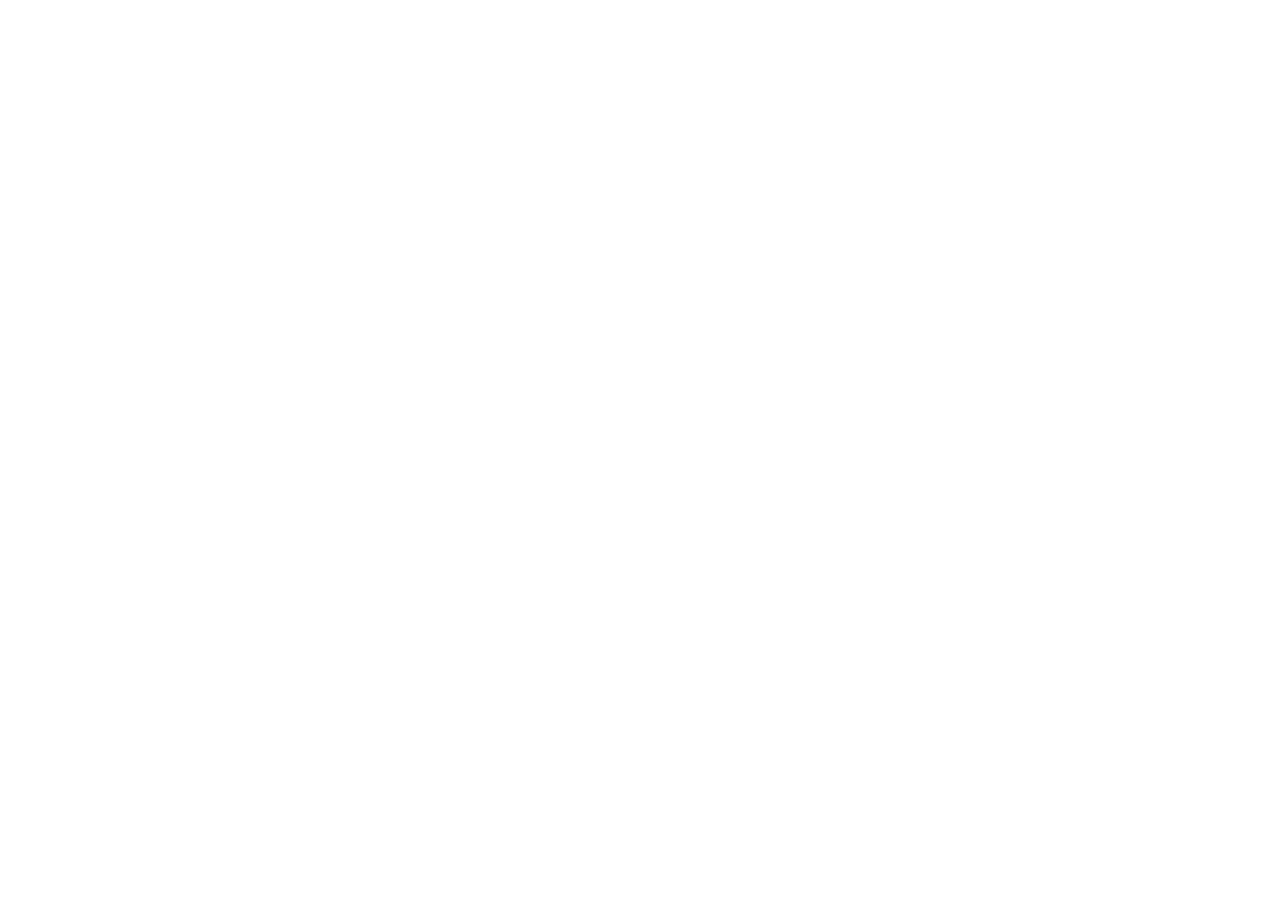
==== project-files/coffeerun/index.html @ 3216a200 "Create basic layout file and first module (149 - 160)" ====
<!DOCTYPE html>
<html lang="en" dir="ltr">
  <head>
    <meta charset="utf-8">
    <title>coffeerun</title>
  </head>
  <body>
    <script src="scripts/datastore.js" charset="utf-8"></script>

  </body>
</html>
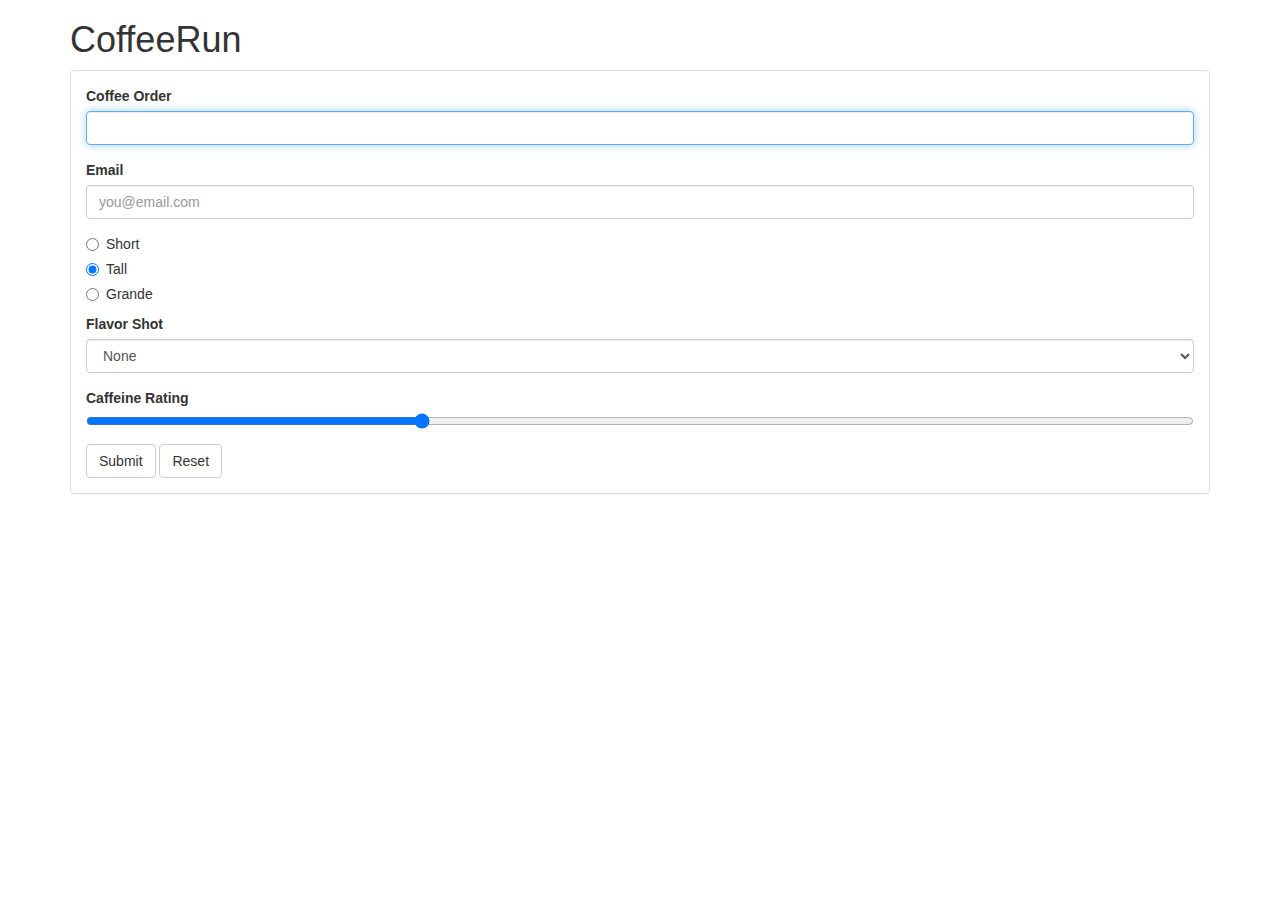
==== commit 70d2c9ee: "First piece of UI (chapter 9)" ====
--- a/project-files/coffeerun/index.html
+++ b/project-files/coffeerun/index.html
@@ -3,9 +3,82 @@
   <head>
     <meta charset="utf-8">
     <title>coffeerun</title>
+    <link rel="stylesheet" href="https://cdnjs.cloudflare.com/ajax/libs/twitter-bootstrap/3.3.6/css/bootstrap.min.css"></link>
   </head>
-  <body>
+  <body class="container">
+    <header>
+      <h1>CoffeeRun</h1>
+    </header>
+
+    <section>
+      <div class="panel panel-default">
+        <div class="panel-body">
+          <form data-coffee-order="form">
+            <!-- Divs in forms necessary for bootstrap -->
+            <!-- COFFEE ORDER -->
+            <div class="form-group">
+              <!-- Match the label's 'for attribute' to the 'id attribute' of the form element -->
+              <!-- This makes it so that clicking on the form label makes the linked form element active -->
+              <label for="coffeeOrder">Coffee Order</label>
+              <!-- autofocus makes it so the input is ready to start typing in as soon as the page loads -->
+              <input class="form-control" name="coffee" id="coffeeOrder" autofocus>
+            </div>
+
+            <!-- EMAIL -->
+            <div class="form-group">
+              <label for="emailInput">Email</label>
+              <input class="form-control" type="email" name="emailAddress" id="emailInput" value="" placeholder="you@email.com">
+            </div>
+
+            <!-- COFFEE SIZE RADIO BUTTONS -->
+            <div class="radio">
+              <label>
+                <input type="radio" name="size" value="short">
+                Short
+              </label>
+            </div>
+            <div class="radio">
+              <label>
+                <input type="radio" name="size" value="tall" checked>
+                Tall
+              </label>
+            </div>
+            <div class="radio">
+              <label>
+                <input type="radio" name="size" value="grande">
+                Grande
+              </label>
+            </div>
+
+            <!-- FLAVOR DROP DOWN -->
+            <div class="form-group">
+              <label for="flavor-shot">Flavor Shot</label>
+              <select id="flavorShot" class="form-control" name="flavor">
+                <option value="">None</option>
+                <option value="caramel">Caramel</option>
+                <option value="almond">Almond</option>
+                <option value="mocha">Mocha</option>
+              </select>
+            </div>
+
+            <!-- CAFFENINE SLIDER -->
+            <div class="form-group">
+              <label for="strengthLevel">Caffeine Rating</label>
+              <input name="strength" id="strengthLevel" type="range" value="30">
+            </div>
+
+            <!-- SUBMIT AND RESET BUTTONS -->
+            <button type="submit" class="btn btn-default">Submit</button>
+            <button type="reset" class="btn btn-default">Reset</button>
+
+          </form>
+        </div>
+      </div>
+    </section>
+
     <script src="scripts/datastore.js" charset="utf-8"></script>
+    <script src="scripts/truck.js" charset="utf-8"></script>
+    <script src="scripts/main.js" charset="utf-8"></script>
 
   </body>
 </html>
